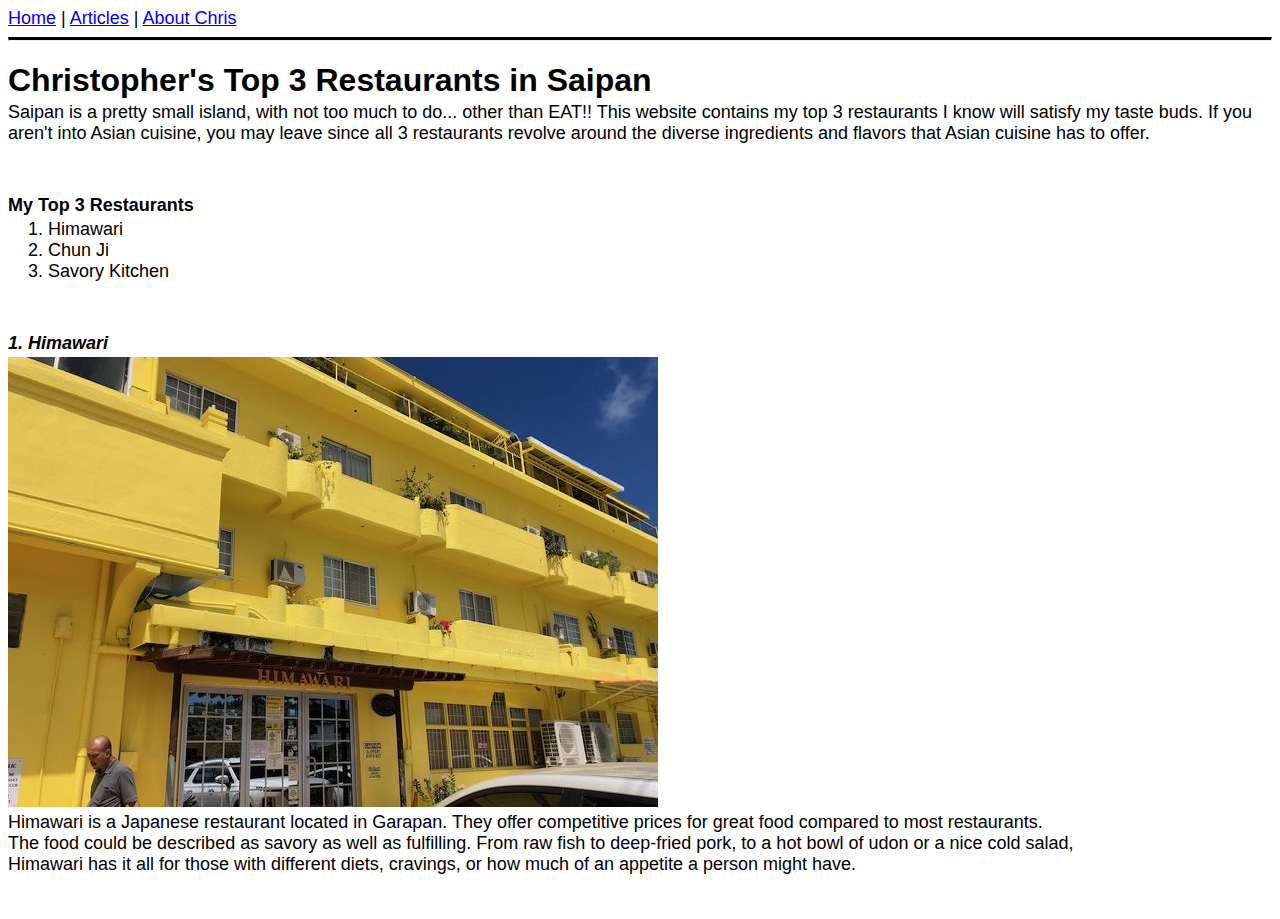
==== index.html @ ccde2725 "Upload to remote Github" ====
<!DOCTYPE html>
<html lang="en">
<head>
    <meta charset="UTF-8">
    <meta name="viewport" content="width=device-width, initial-scale=1.0">
    <title>Top 3 Restaurants in Saipan</title>
    <link rel="stylesheet" href="textstyles.css">
</head>
<body>
    <header>
        <nav>
            <a href="index.html">Home</a>
            <span class="divider">|</span>
            <a href="articles.html">Articles</a>
            <span class="divider">|</span>
            <a href="author.html">About Chris</a>
        </nav>
    </header>

    <hr>

    <main>
        <h1>Christopher's Top 3 Restaurants in Saipan</h1>
        <p>Saipan is a pretty small island, with not too much to do... other than EAT!! This website contains
            my top 3 restaurants I know will satisfy my taste buds. If you aren't into Asian cuisine, you may leave since all
            3 restaurants revolve around the diverse ingredients and flavors that Asian cuisine has to offer. 
        </p>

        <br>

        <h2>My Top 3 Restaurants</h2>
        <ol>
            <li>Himawari</li>
            <li>Chun Ji</li>
            <li>Savory Kitchen</li>
        </ol>

        <br>

        <h2><em>1. Himawari</em></h2>
        <img src="myimages/650x450_17223020.jpg" alt="Image of the exterior of Himawari Restaurant">
        <p>
            Himawari is a Japanese restaurant located in Garapan. They offer competitive prices for great food 
            compared to most restaurants.<br>The food could be described as savory as well as fulfilling. 
            From raw fish to deep-fried pork, to a hot bowl of udon or a nice cold salad,<br> Himawari has 
            it all for those with different diets, cravings, or how much of an appetite a person might have.
        </p>
        <br>
    </main>

</body>
</html>
---- textstyles.css ----
html {
    header {
        font-family: Arial, Helvetica, sans-serif;
        font-size: 18px;
    }

    h1 {
        font-family: 'Trebuchet MS', 'Lucida Sans Unicode', 'Lucida Grande', 'Lucida Sans', Arial, sans-serif;
        font-size: 32px;
        margin-bottom: 3px;
    }

    h2 {
        font-family: 'Trebuchet MS', 'Lucida Sans Unicode', 'Lucida Grande', 'Lucida Sans', Arial, sans-serif;
        font-size: 18px;
        margin-bottom: 3px;
    }

    p {
        margin-top: 1px;
        font-family: 'Trebuchet MS', 'Lucida Sans Unicode', 'Lucida Grande', 'Lucida Sans', Arial, sans-serif;
        font-size: 18px;
    }

    ol {
        margin-top: 1px;
        font-family: 'Trebuchet MS', 'Lucida Sans Unicode', 'Lucida Grande', 'Lucida Sans', Arial, sans-serif;
        font-size: 18px;
    }

    hr {
        border-top: 3px solid black;
    }
}
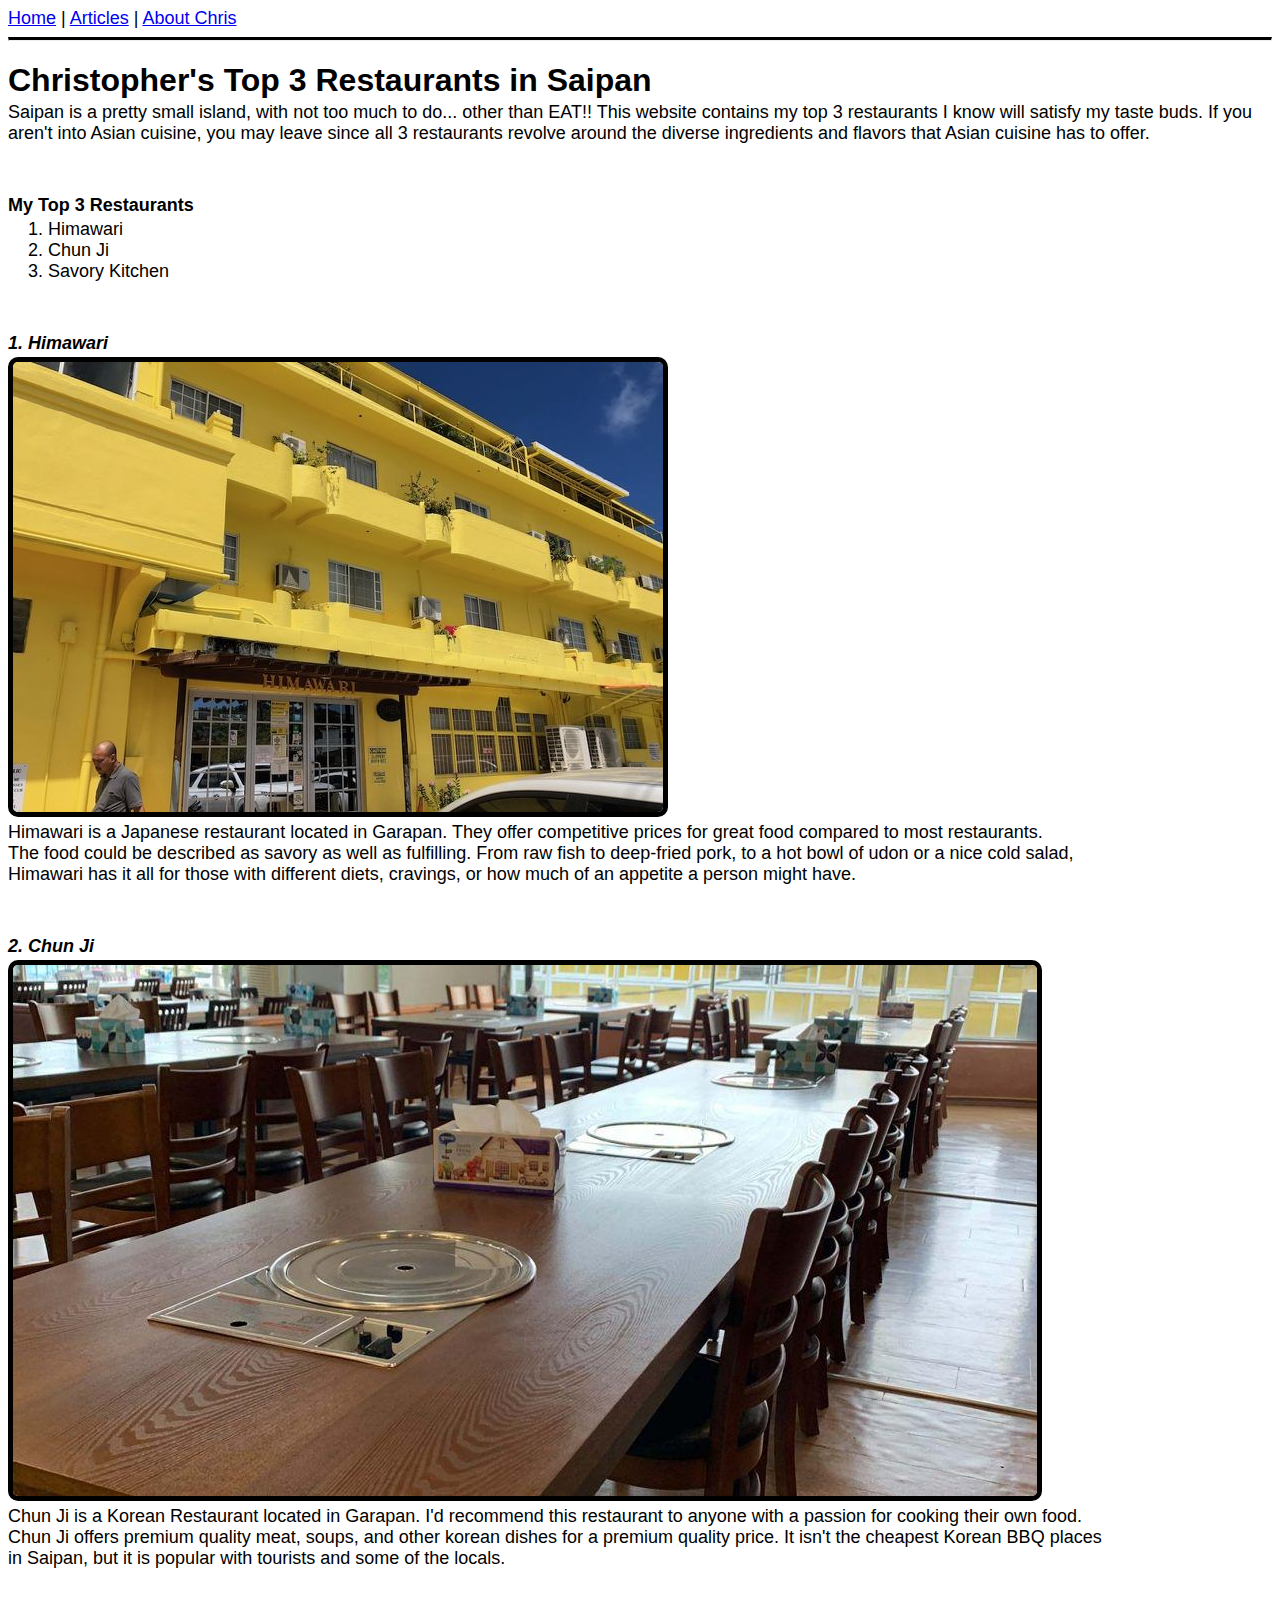
==== commit 1b61b0f0: "Updates to website" ====
--- a/index.html
+++ b/index.html
@@ -38,7 +38,7 @@
         <br>
 
         <h2><em>1. Himawari</em></h2>
-        <img src="myimages/650x450_17223020.jpg" alt="Image of the exterior of Himawari Restaurant">
+        <img src="myimages/650x450_17223020.jpg" alt="Image of the exterior of Himawari Restaurant" class="bordered-image">
         <p>
             Himawari is a Japanese restaurant located in Garapan. They offer competitive prices for great food 
             compared to most restaurants.<br>The food could be described as savory as well as fulfilling. 
@@ -46,6 +46,15 @@
             it all for those with different diets, cravings, or how much of an appetite a person might have.
         </p>
         <br>
+        <h2><em>2. Chun Ji</em></h2>
+        <img src="myimages/646e1c1757a79.image.jpg" alt="Image of the table inside Chun Ji Restaurant" class="bordered-image">
+        <p>
+            Chun Ji is a Korean Restaurant located in Garapan. I'd recommend this restaurant to anyone with a
+            passion for cooking their own food. <br>Chun Ji offers premium quality meat, soups, and other korean dishes for a 
+            premium quality price. It isn't the cheapest Korean BBQ places<br> in Saipan, but it is popular with tourists and some of the locals.
+        </p>
+        <br>
+
     </main>
 
 </body>
--- a/textstyles.css
+++ b/textstyles.css
@@ -1,4 +1,9 @@
 html {
+
+    .bordered-image {
+        border: 5px solid black;
+        border-radius: 10px;
+    }
     header {
         font-family: Arial, Helvetica, sans-serif;
         font-size: 18px;
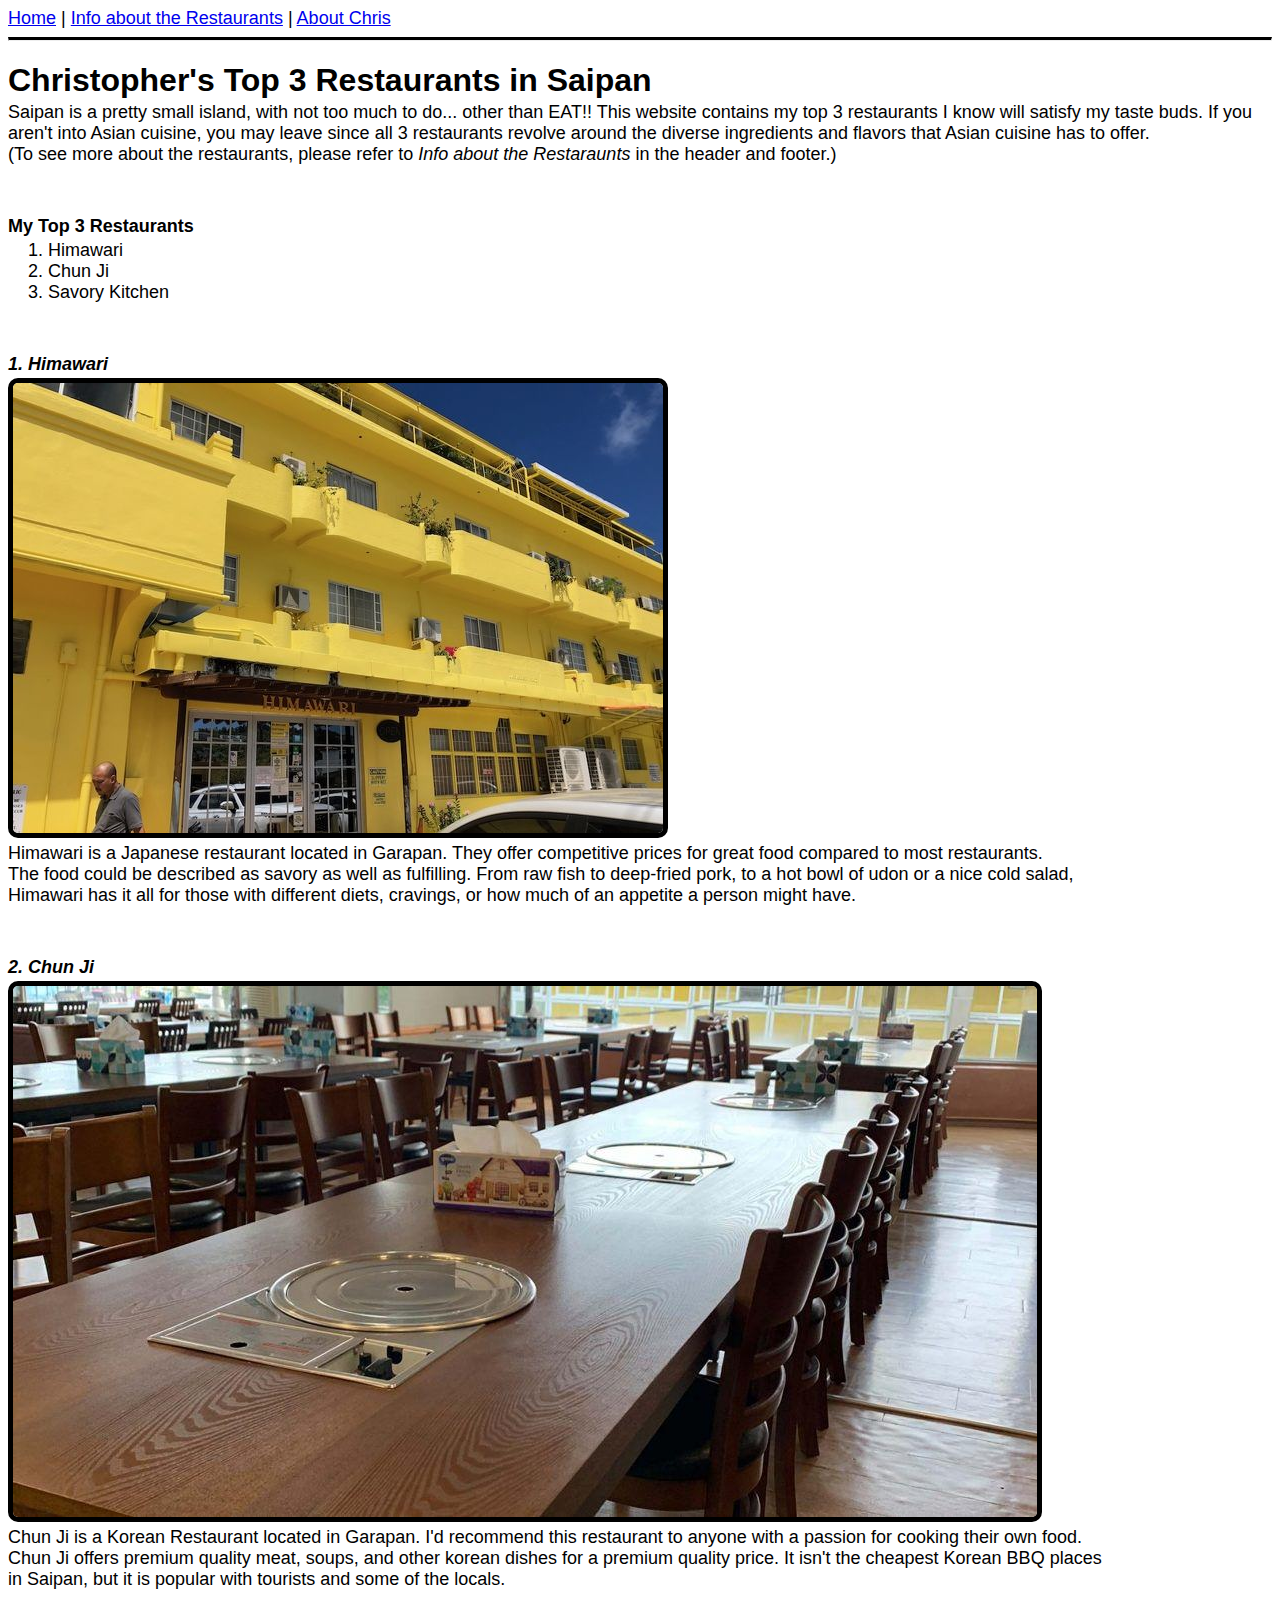
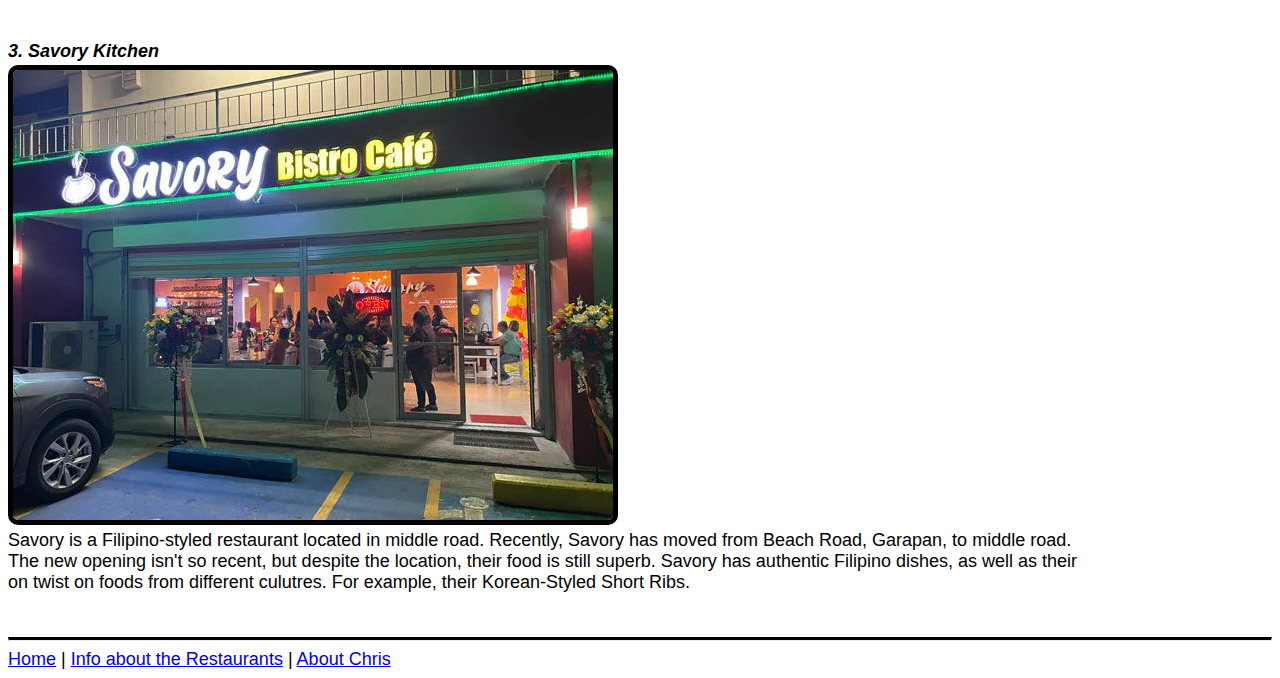
==== commit 2eeb4ad5: "updates to the website" ====
--- a/index.html
+++ b/index.html
@@ -11,7 +11,7 @@
         <nav>
             <a href="index.html">Home</a>
             <span class="divider">|</span>
-            <a href="articles.html">Articles</a>
+            <a href="articles.html">Info about the Restaurants</a>
             <span class="divider">|</span>
             <a href="author.html">About Chris</a>
         </nav>
@@ -23,7 +23,8 @@
         <h1>Christopher's Top 3 Restaurants in Saipan</h1>
         <p>Saipan is a pretty small island, with not too much to do... other than EAT!! This website contains
             my top 3 restaurants I know will satisfy my taste buds. If you aren't into Asian cuisine, you may leave since all
-            3 restaurants revolve around the diverse ingredients and flavors that Asian cuisine has to offer. 
+            3 restaurants revolve around the diverse ingredients and flavors that Asian cuisine has to offer. <br> (To see more 
+            about the restaurants, please refer to <em>Info about the Restaraunts</em> in the header and footer.)
         </p>
 
         <br>
@@ -54,8 +55,28 @@
             premium quality price. It isn't the cheapest Korean BBQ places<br> in Saipan, but it is popular with tourists and some of the locals.
         </p>
         <br>
+        <h2><em>3. Savory Kitchen</em></h2>
+        <img src="myimages/64ba92f0879f0.jpg" alt="Image of Savory Kitchen" class="bordered-image">
+        <p>
+            Savory is a Filipino-styled restaurant located in middle road. Recently, Savory has moved from Beach Road, Garapan, to middle road.<br>
+            The new opening isn't so recent, but despite the location, their food is still superb. Savory has authentic Filipino dishes, as well as 
+            their <br>on twist on foods from different culutres. For example, their Korean-Styled Short Ribs.
+        </p>
+        <br>
 
     </main>
 
+    <hr>
+
+    <footer>
+        <nav>
+            <a href="index.html">Home</a>
+            <span class="divider">|</span>
+            <a href="articles.html">Info about the Restaurants</a>
+            <span class="divider">|</span>
+            <a href="author.html">About Chris</a>
+        </nav>
+    </footer>
+
 </body>
 </html>--- a/textstyles.css
+++ b/textstyles.css
@@ -4,7 +4,7 @@
         border: 5px solid black;
         border-radius: 10px;
     }
-    header {
+    header, footer {
         font-family: Arial, Helvetica, sans-serif;
         font-size: 18px;
     }
